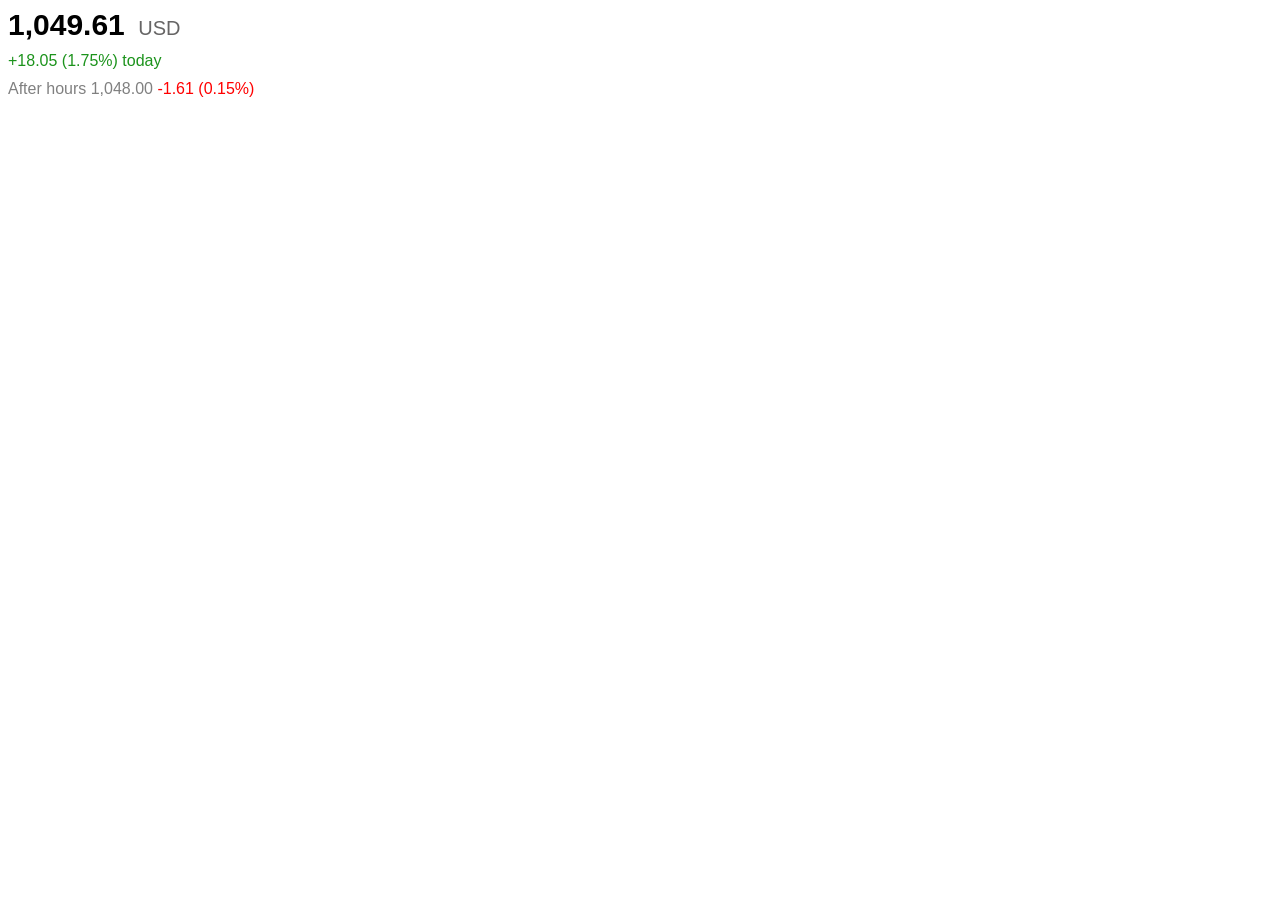
==== index.html @ 03db0697 "Rename 5f.html to index.html" ====
<!DOCTYPE>
<html>
  <head>
    <title>Currency info</title>
    <link rel="stylesheet" href="5f.css">

  </head>
  <body>
    <p class="line1">
  <strong class="word1"> 1,049.61</strong> <span class="word2">USD</span>
</p>

<p class="line2">
  +18.05 (1.75%) today
</p>

<p>
  <span class="word3">After hours 1,048.00 </span><span class="word4">-1.61 (0.15%)</span>
</p>
  </body>
</html>
---- 5f.css ----
p {
    margin: 0 auto;
    font-family: Arial;
  }

  .word1 {
    font-size: 30px;
    margin-right: 9px;
  }

  .word2 {
    font-size: 20px;
    color: rgb(102, 101, 101);
  }

  .line2 {
    color: rgb(28, 147, 28);
    margin-bottom: 10px;
    margin-top: 10px;
  }

  .word4 {
    color: red;
  }

  .word3 {
    color: grey;
  }
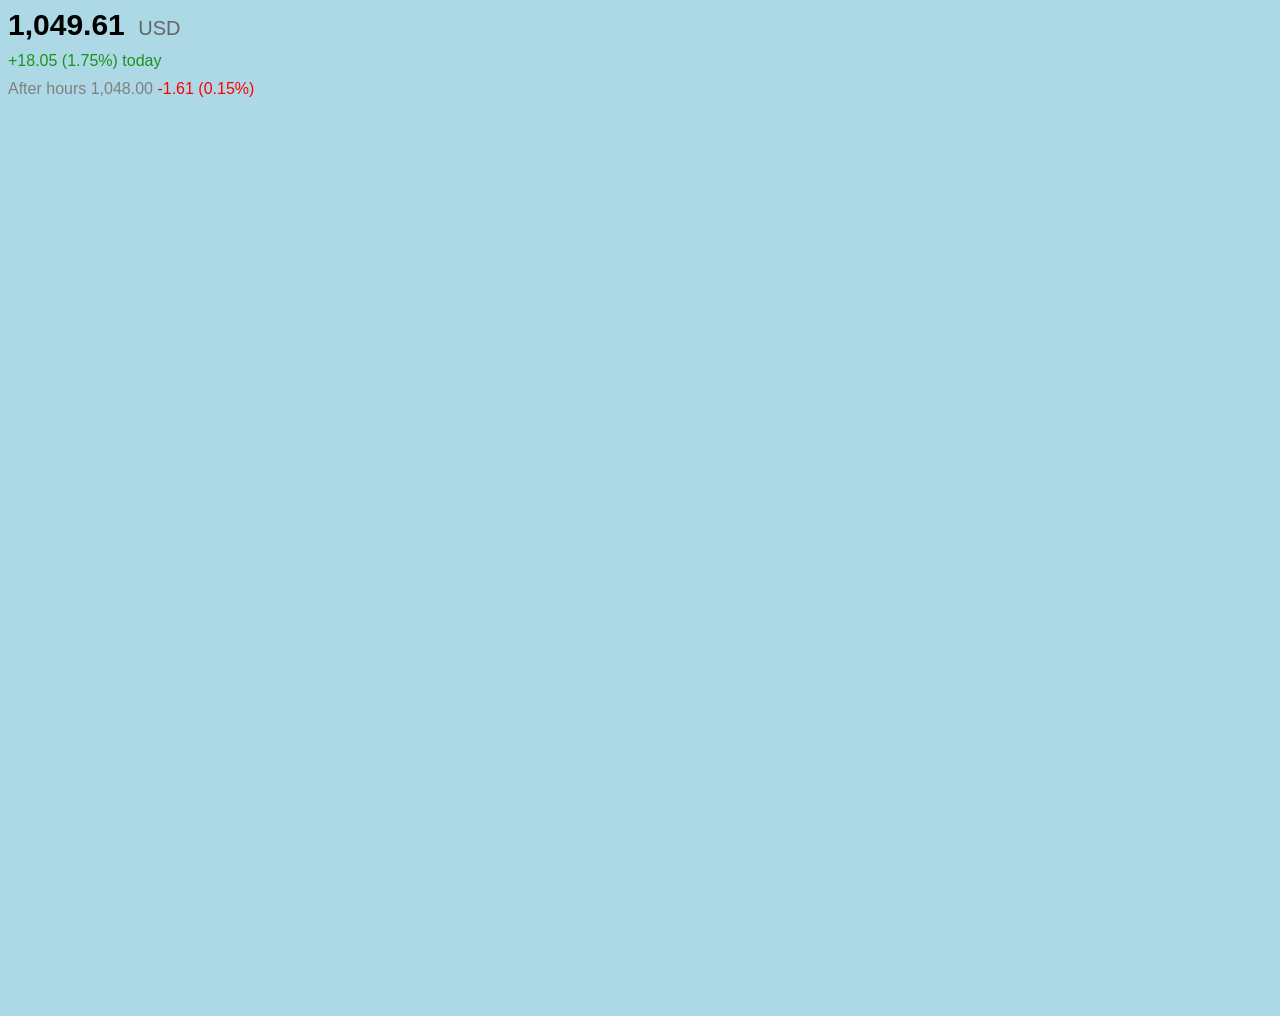
==== commit ff4154e6: "Update index.html" ====
--- a/index.html
+++ b/index.html
@@ -3,6 +3,7 @@
   <head>
     <title>Currency info</title>
     <link rel="stylesheet" href="5f.css">
+    <link rel="stylesheet" href="5f2.css">
 
   </head>
   <body>
--- a/5f2.css
+++ b/5f2.css
@@ -0,0 +1,4 @@
+body {
+  background-color: lightblue;
+  height: 1000px;
+}
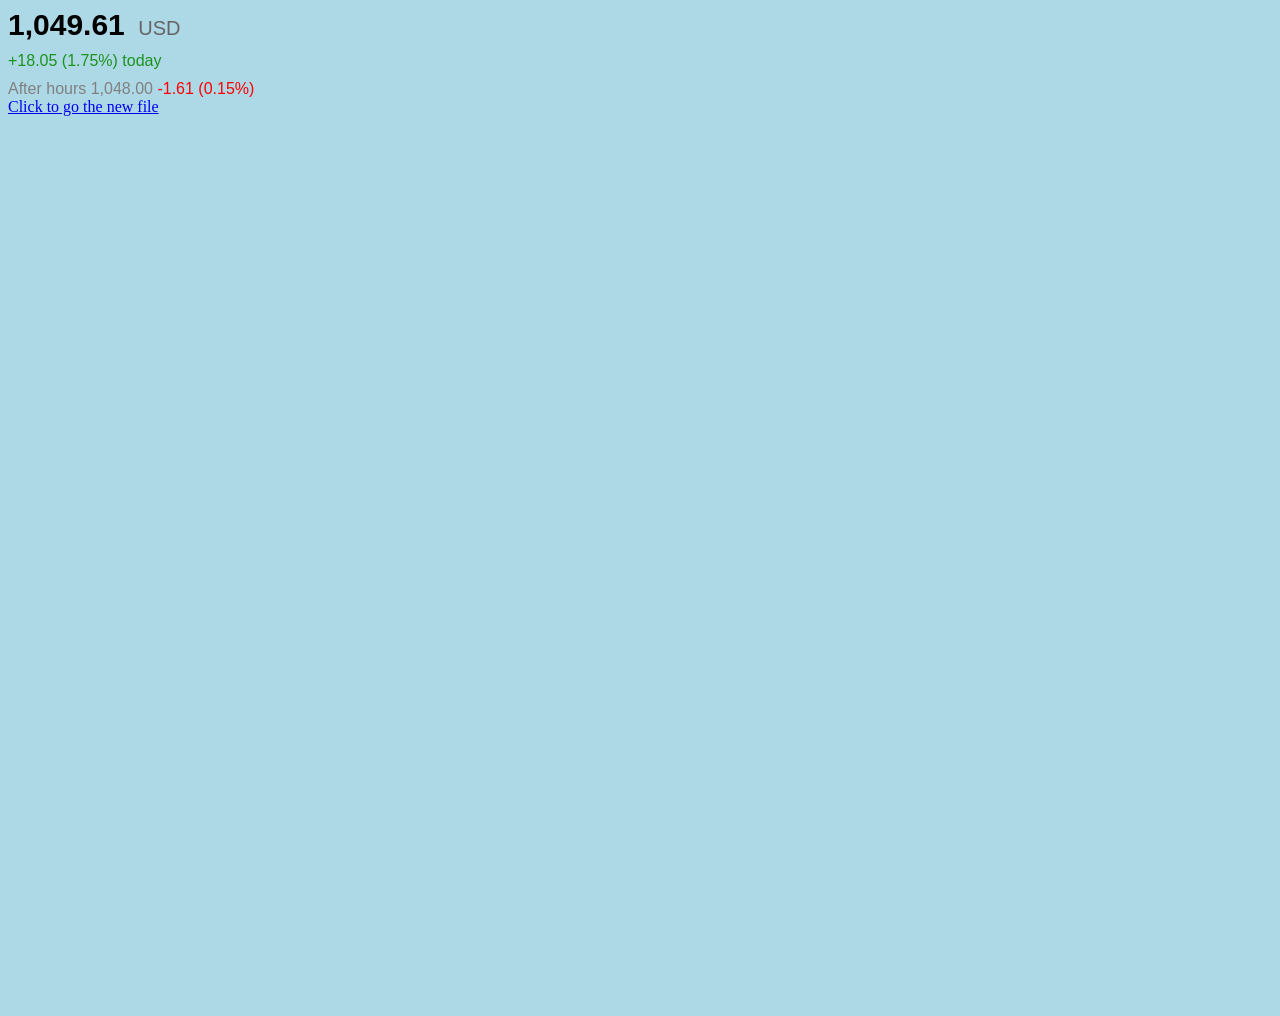
==== commit 4c8d2fd7: "Update index.html" ====
--- a/index.html
+++ b/index.html
@@ -4,6 +4,7 @@
     <title>Currency info</title>
     <link rel="stylesheet" href="5f.css">
     <link rel="stylesheet" href="5f2.css">
+    
 
   </head>
   <body>
@@ -18,6 +19,8 @@
 <p>
   <span class="word3">After hours 1,048.00 </span><span class="word4">-1.61 (0.15%)</span>
 </p>
+   
+<a href="5f2.html">Click to go the new file</a> 
   </body>
 </html>
 
